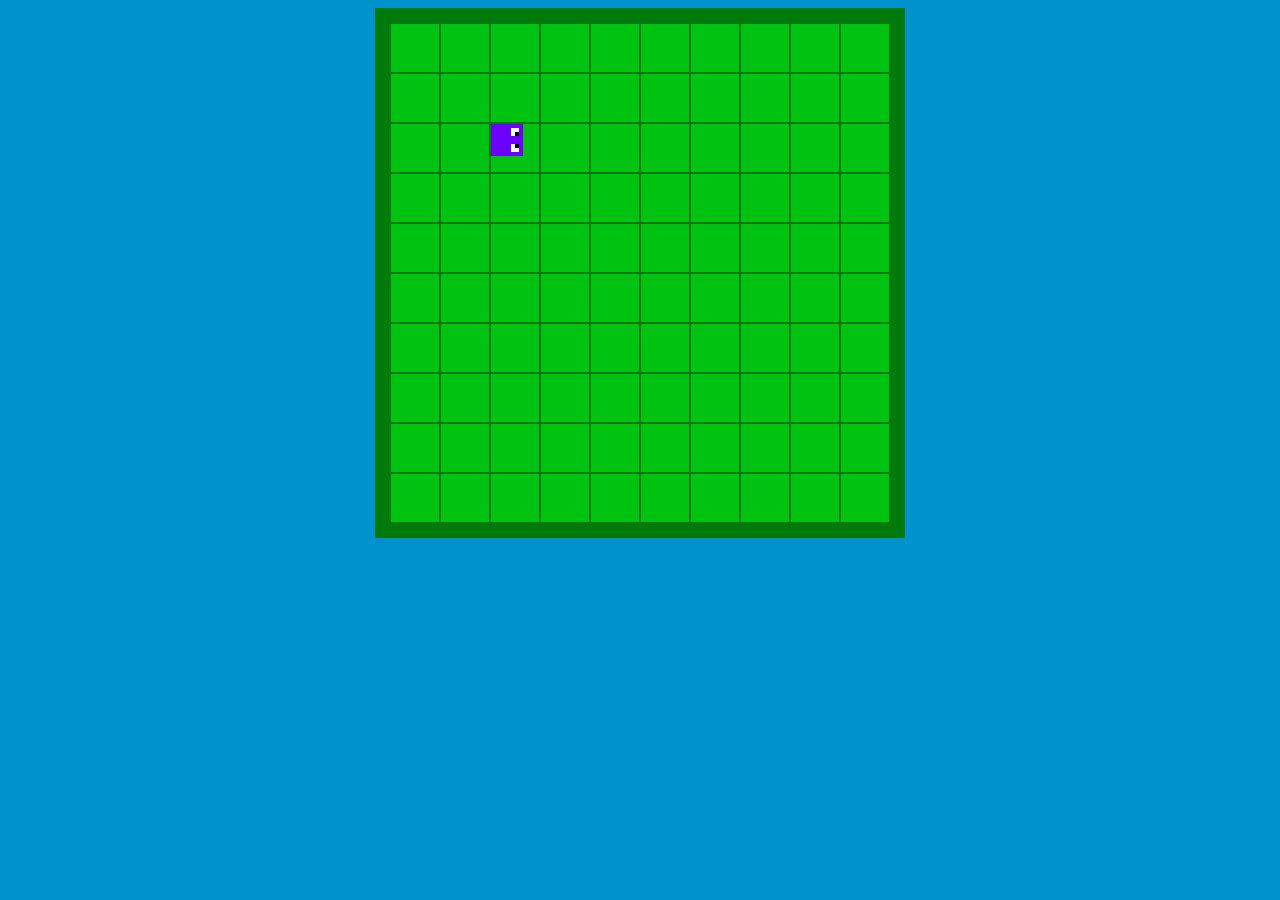
==== snake.html @ 0dd8f57b "menu and movement" ====
<!DOCTYPE html>
<html lang="en">
<head>
    <meta charset="UTF-8">
    <meta http-equiv="X-UA-Compatible" content="IE=edge">
    <meta name="viewport" content="width=device-width, initial-scale=1.0">
    <link rel="stylesheet" href="/css/style.css">
    <link rel="stylesheet" href="/css/snake.css">
    <title>Snake</title>
</head>
<body>
    <div class="wrapper">
        <div class="box grid2"></div>
        <div class="box grid2"></div>
        <div class="box grid3"></div>
        <div class="box grid4"></div>
        <div class="box grid5"></div>
        <div class="box grid6"></div>
        <div class="box grid7"></div>
        <div class="box grid8"></div>
        <div class="box grid9"></div>
        <div class="box grid10"></div>
        <div class="box grid11"></div>
        <div class="box grid12"></div>
        <div class="box grid13"></div>
        <div class="box grid14"></div>
        <div class="box grid15"></div>
        <div class="box grid16"></div>
        <div class="box grid17"></div>
        <div class="box grid18"></div>
        <div class="box grid19"></div>
        <div class="box grid20"></div>
        <div class="box grid21"></div>
        <div class="box grid22"></div>
        <div class="box grid23"><img src="/img/snake_head_right.png" alt=""></div>
        <div class="box grid24"></div>
        <div class="box grid25"></div>
        <div class="box grid26"></div>
        <div class="box grid27"></div>
        <div class="box grid28"></div>
        <div class="box grid29"></div>
        <div class="box grid30"></div>
        <div class="box grid31"></div>
        <div class="box grid32"></div>
        <div class="box grid33"></div>
        <div class="box grid34"></div>
        <div class="box grid35"></div>
        <div class="box grid36"></div>
        <div class="box grid37"></div>
        <div class="box grid38"></div>
        <div class="box grid39"></div>
        <div class="box grid40"></div>
        <div class="box grid41"></div>
        <div class="box grid42"></div>
        <div class="box grid43"></div>
        <div class="box grid44"></div>
        <div class="box grid45"></div>
        <div class="box grid46"></div>
        <div class="box grid47"></div>
        <div class="box grid48"></div>
        <div class="box grid49"></div>
        <div class="box grid50"></div>
        <div class="box grid51"></div>
        <div class="box grid52"></div>
        <div class="box grid53"></div>
        <div class="box grid54"></div>
        <div class="box grid55"></div>
        <div class="box grid56"></div>
        <div class="box grid57"></div>
        <div class="box grid58"></div>
        <div class="box grid59"></div>
        <div class="box grid60"></div>
        <div class="box grid61"></div>
        <div class="box grid62"></div>
        <div class="box grid63"></div>
        <div class="box grid64"></div>
        <div class="box grid65"></div>
        <div class="box grid66"></div>
        <div class="box grid67"></div>
        <div class="box grid68"></div>
        <div class="box grid69"></div>
        <div class="box grid70"></div>
        <div class="box grid71"></div>
        <div class="box grid72"></div>
        <div class="box grid73"></div>
        <div class="box grid74"></div>
        <div class="box grid75"></div>
        <div class="box grid76"></div>
        <div class="box grid77"></div>
        <div class="box grid78"></div>
        <div class="box grid79"></div>
        <div class="box grid80"></div>
        <div class="box grid81"></div>
        <div class="box grid82"></div>
        <div class="box grid83"></div>
        <div class="box grid84"></div>
        <div class="box grid85"></div>
        <div class="box grid86"></div>
        <div class="box grid87"></div>
        <div class="box grid88"></div>
        <div class="box grid89"></div>
        <div class="box grid90"></div>
        <div class="box grid91"></div>
        <div class="box grid92"></div>
        <div class="box grid93"></div>
        <div class="box grid94"></div>
        <div class="box grid95"></div>
        <div class="box grid96"></div>
        <div class="box grid97"></div>
        <div class="box grid98"></div>
        <div class="box grid99"></div>
        <div class="box grid100"></div>

        <div class="boxes">
        </div>  
    </div>
<script src="/js/lib.js"></script>
<script src="/js/main.js"></script>
</body>
</html>
---- css/style.css ----
* {
    font-family: verdana;
}

body {
    display: flex;
    justify-content: center;
    align-items: center;
    background-color: #0092cc
}

.wrapper {
    width: 500px;
    height: 500px;
    display: grid;
    grid-template-columns: repeat(10,1fr);
    grid-template-rows: repeat(10,50px);
    background-color: #00c210;
    border: #007a0a solid 15px;
}


.box {
    border: #007a0a solid 1px;
}
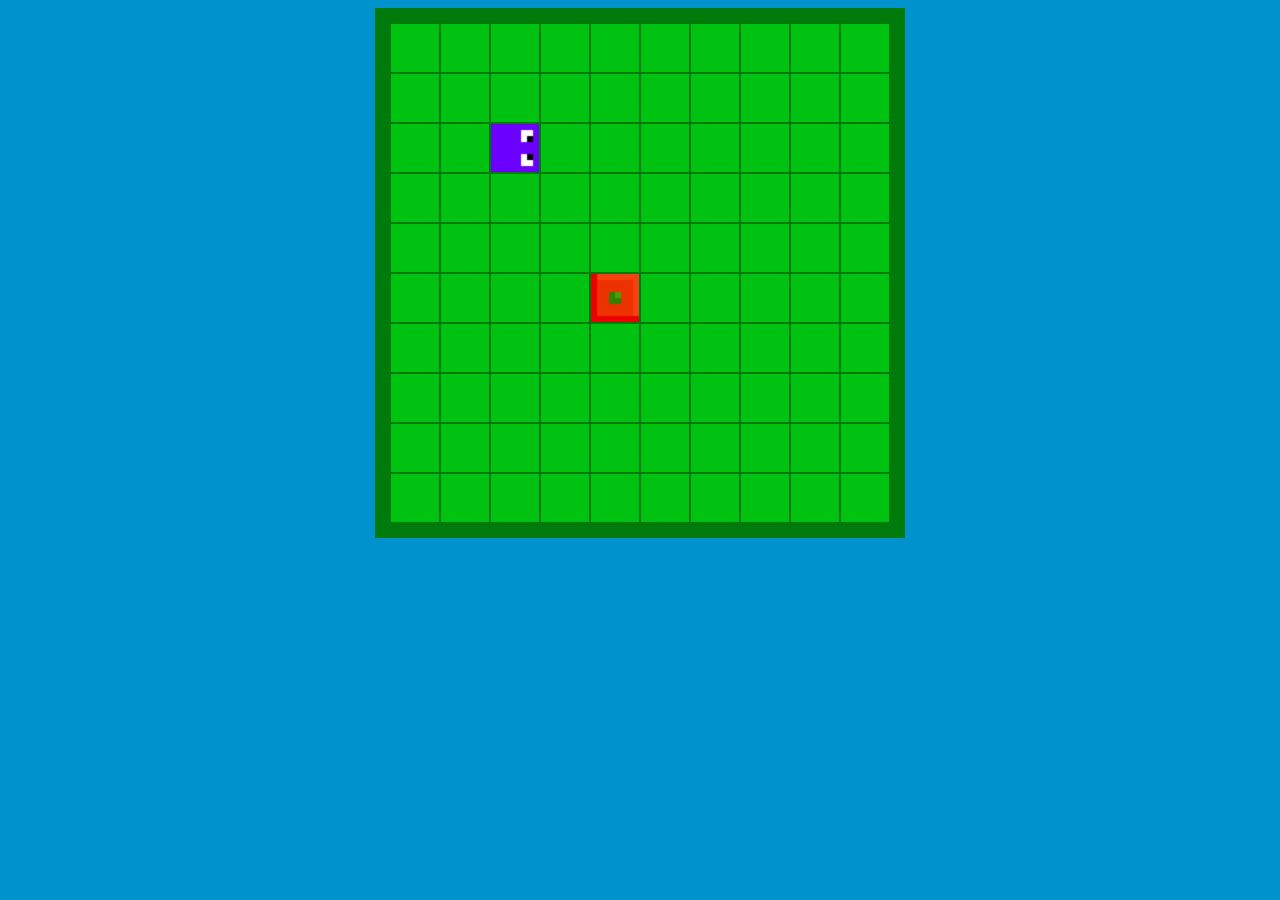
==== commit 4bbbd50f: "snake body" ====
--- a/snake.html
+++ b/snake.html
@@ -64,7 +64,7 @@
         <div class="box grid52"></div>
         <div class="box grid53"></div>
         <div class="box grid54"></div>
-        <div class="box grid55"></div>
+        <div class="box grid55"><img src="/img/apple.png" alt=""></div>
         <div class="box grid56"></div>
         <div class="box grid57"></div>
         <div class="box grid58"></div>
--- a/css/snake.css
+++ b/css/snake.css
@@ -0,0 +1,3 @@
+.box > img {
+    width: 48px;
+}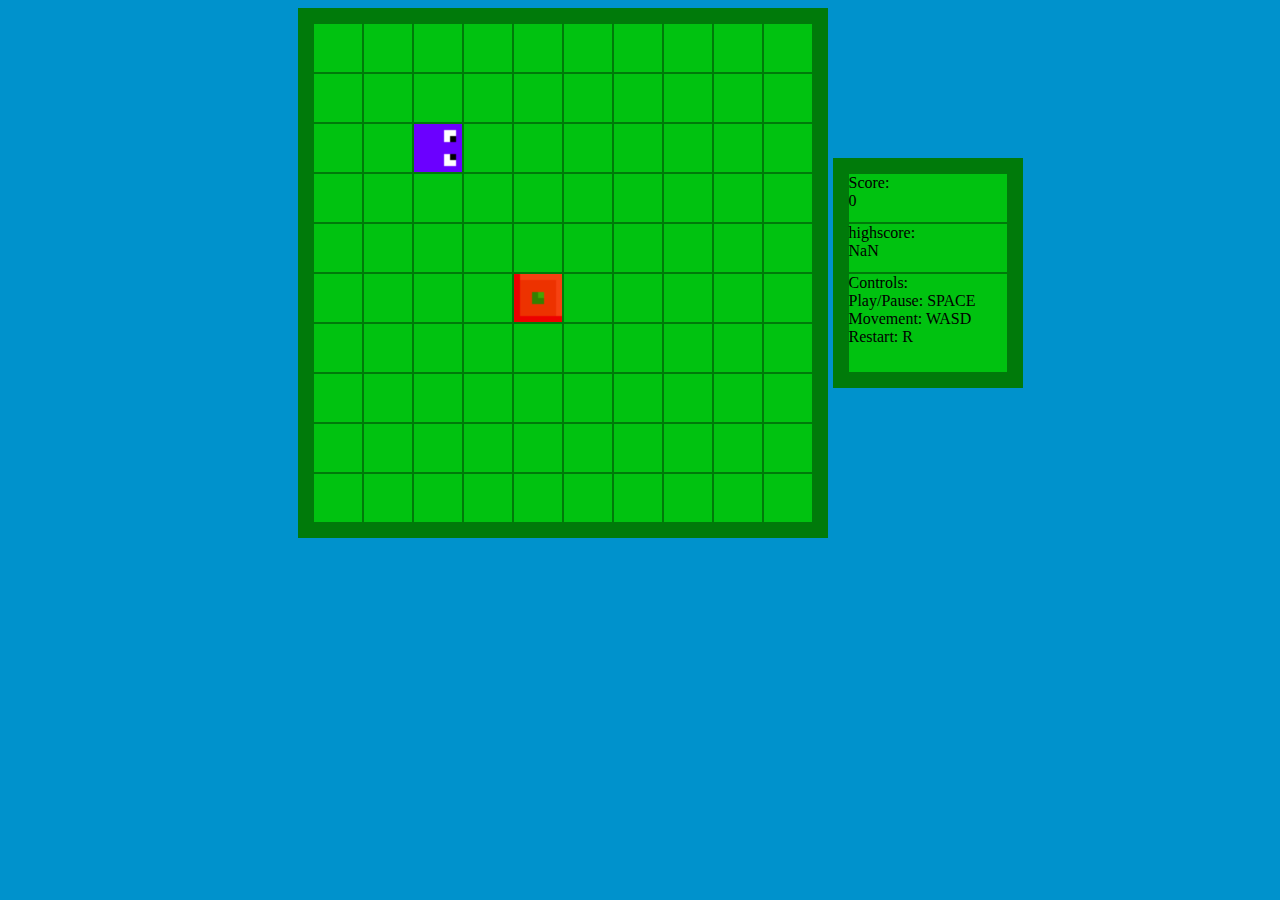
==== commit 22a623dc: "game over" ====
--- a/snake.html
+++ b/snake.html
@@ -10,6 +10,9 @@
 </head>
 <body>
     <div class="wrapper">
+        <div class="overlay">
+            <h1 class="restart">Restart</h1>
+        </div>
         <div class="box grid2"></div>
         <div class="box grid2"></div>
         <div class="box grid3"></div>
@@ -110,9 +113,16 @@
         <div class="box grid98"></div>
         <div class="box grid99"></div>
         <div class="box grid100"></div>
-
-        <div class="boxes">
-        </div>  
+    </div>
+    <div class="side">
+        <div class="box">Score:<div class="score">0</div></div>
+        <div class="box">highscore:<div class="highscore">0</div></div>
+        <div class="box">
+            Controls:
+            <br>Play/Pause: SPACE
+            <br>Movement: WASD
+            <br>Restart: R
+        </div>
     </div>
 <script src="/js/lib.js"></script>
 <script src="/js/main.js"></script>
--- a/css/style.css
+++ b/css/style.css
@@ -19,7 +19,6 @@
     border: #007a0a solid 15px;
 }
 
-
 .box {
     border: #007a0a solid 1px;
 }
--- a/css/snake.css
+++ b/css/snake.css
@@ -1,3 +1,35 @@
 .box > img {
     width: 48px;
+}
+
+.side {
+    width: 160px;
+    height: 200px;
+    display: grid;
+    grid-template-rows: 50px 50px 100px;
+    background-color: #00c210;
+    border: #007a0a solid 15px;
+}
+
+body {
+    display: grid;
+    grid-template-columns: 535px 150px;
+}
+
+.overlay {
+    position:absolute;
+    width: 500px;
+    height: 500px;
+    display: flex;
+    justify-content: center;
+    align-items: center;
+    flex-direction: column;
+}
+
+.restart {
+    border: #007a0a solid 5px;
+    font-size: 80px;
+    background-color: #d40707;
+    margin-bottom: 200px;
+    visibility: hidden;
 }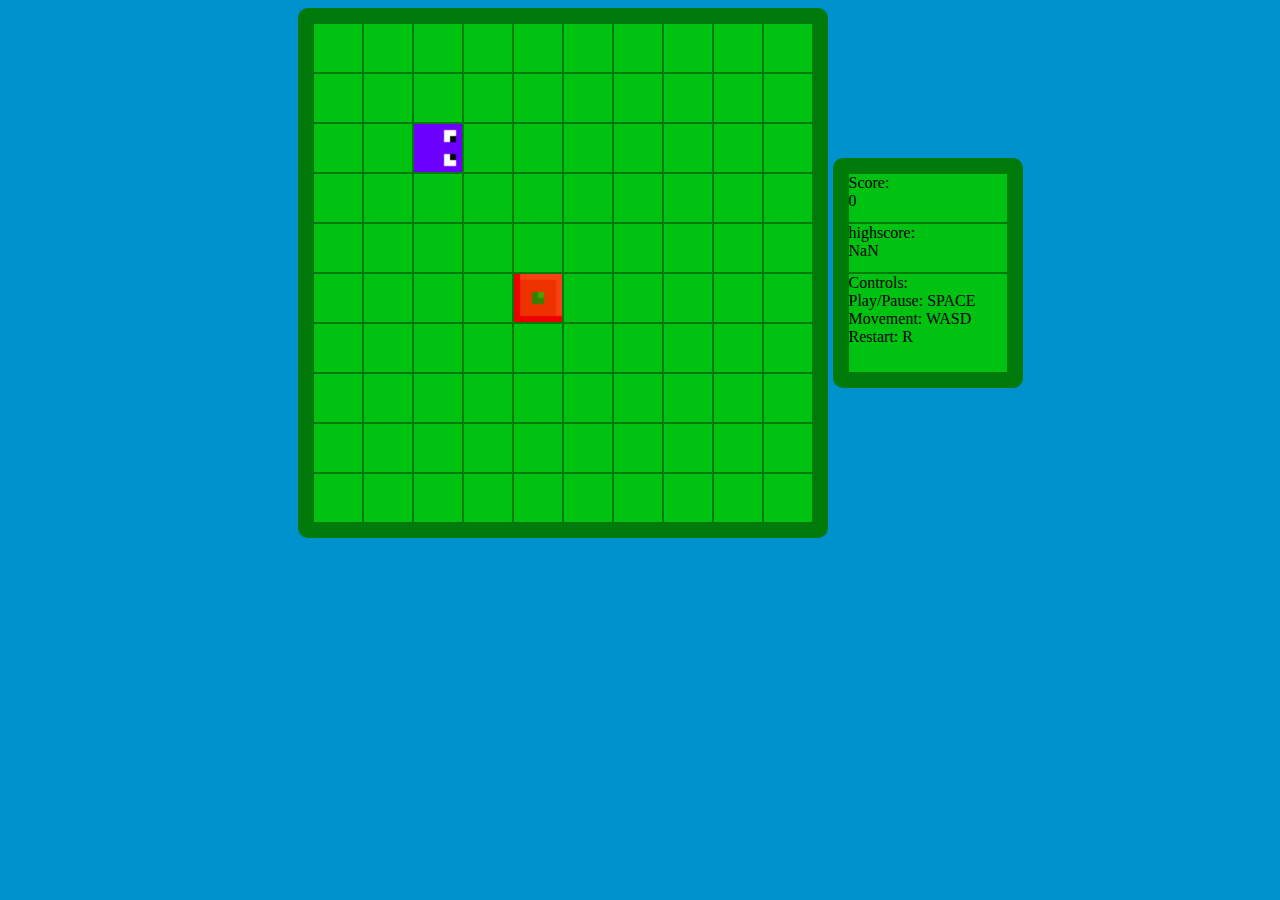
==== commit 5ae6544d: "clean" ====
--- a/snake.html
+++ b/snake.html
@@ -67,7 +67,7 @@
         <div class="box grid52"></div>
         <div class="box grid53"></div>
         <div class="box grid54"></div>
-        <div class="box grid55"><img src="/img/apple.png" alt=""></div>
+        <div class="box grid55"><img src="/img/apple.png" class="apple" alt=""></div>
         <div class="box grid56"></div>
         <div class="box grid57"></div>
         <div class="box grid58"></div>
--- a/css/style.css
+++ b/css/style.css
@@ -17,6 +17,7 @@
     grid-template-rows: repeat(10,50px);
     background-color: #00c210;
     border: #007a0a solid 15px;
+    border-radius: 10px;
 }
 
 .box {
--- a/css/snake.css
+++ b/css/snake.css
@@ -1,6 +1,7 @@
 .box > img {
     width: 48px;
 }
+
 
 .side {
     width: 160px;
@@ -9,6 +10,7 @@
     grid-template-rows: 50px 50px 100px;
     background-color: #00c210;
     border: #007a0a solid 15px;
+    border-radius: 10px;
 }
 
 body {
